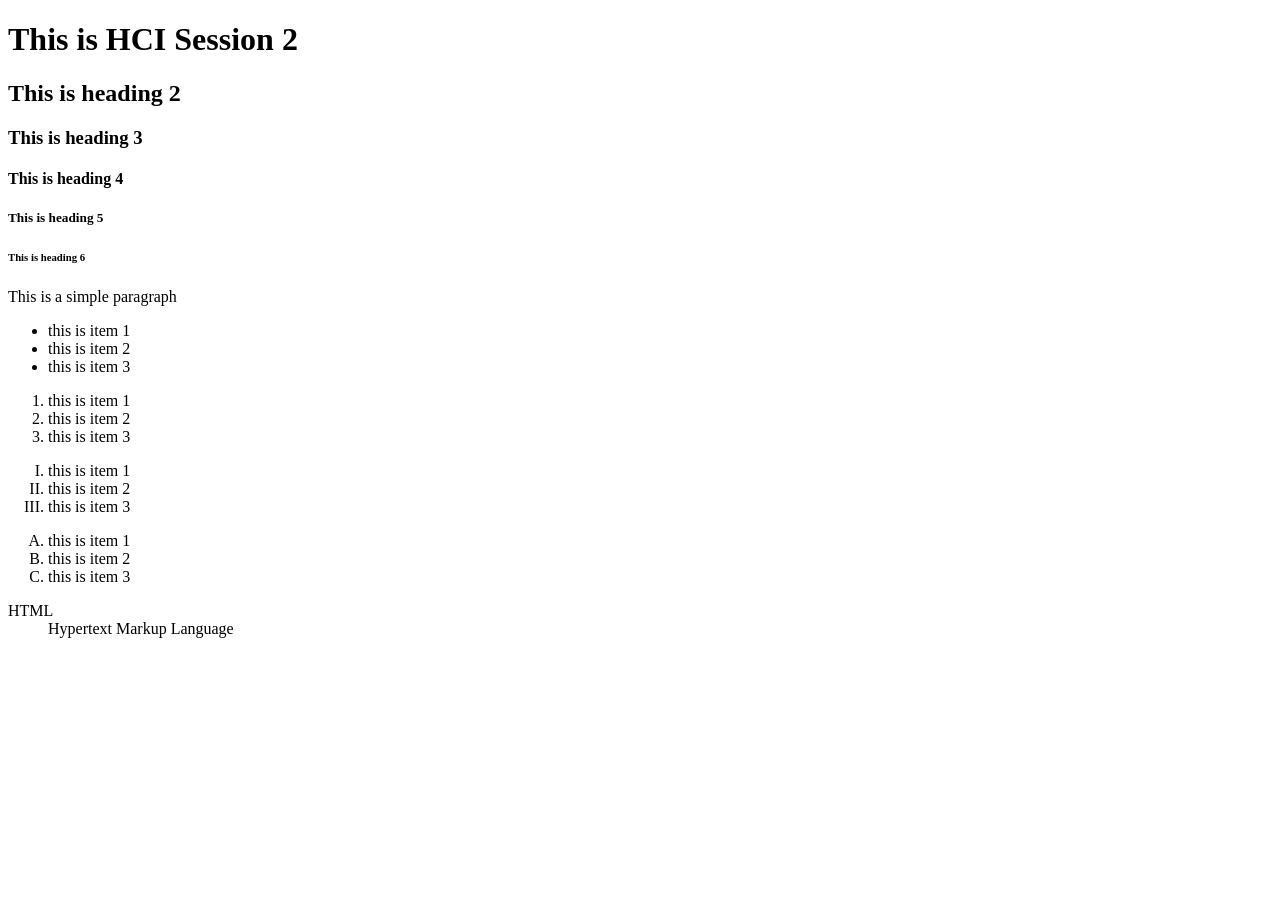
==== B1AC-hci-session2/Session2.html @ 8e4be22a "first commit" ====
<!DOCTYPE html>
<html lang="en">
<head>
    <meta charset="UTF-8">
    <meta name="viewport" content="width=device-width, initial-scale=1.0">
    <title>HTML Basic 01</title>
</head>
<body>
    <!-- this is for heading tags -->
    <h1>This is HCI Session 2</h1>
    <h2>This is heading 2</h2>
    <h3>This is heading 3</h3>
    <h4>This is heading 4</h4>
    <h5>This is heading 5</h5>
    <h6>This is heading 6</h6>

    <!-- This is for paragraph tags -->
    <p>This is a simple paragraph</p>

    <!-- This is for list tags -->
    <ul>
        <li>this is item 1</li>
        <li>this is item 2</li>
        <li>this is item 3</li>
    </ul>

    <ol>
        <li>this is item 1</li>
        <li>this is item 2</li>
        <li>this is item 3</li>
    </ol>

    <ol type="I">
        <li>this is item 1</li>
        <li>this is item 2</li>
        <li>this is item 3</li>
    </ol>

    <ol type="A">
        <li>this is item 1</li>
        <li>this is item 2</li>
        <li>this is item 3</li>
    </ol>

    <dl>
        <dt>HTML</dt>
        <dd>Hypertext Markup Language</dd>
        
    </dl>
</body>
</html>
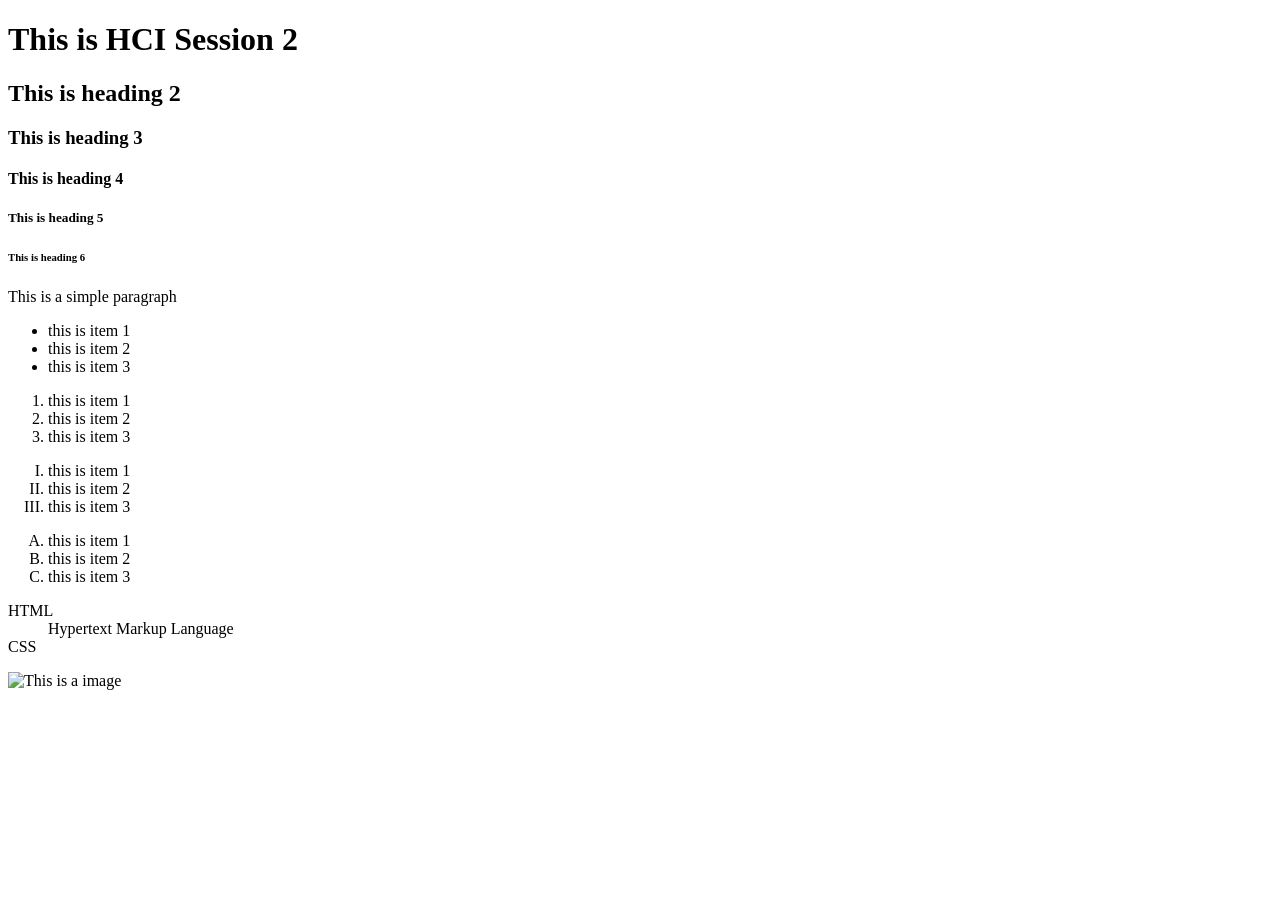
==== commit a2d358bc: "first commit" ====
--- a/B1AC-hci-session2/Session2.html
+++ b/B1AC-hci-session2/Session2.html
@@ -45,7 +45,11 @@
     <dl>
         <dt>HTML</dt>
         <dd>Hypertext Markup Language</dd>
-        
+
+        <dt>CSS</dt>
+        <dd></dd>
     </dl>
+
+    <img src="" alt="This is a image" height="100px" />
 </body>
 </html>
